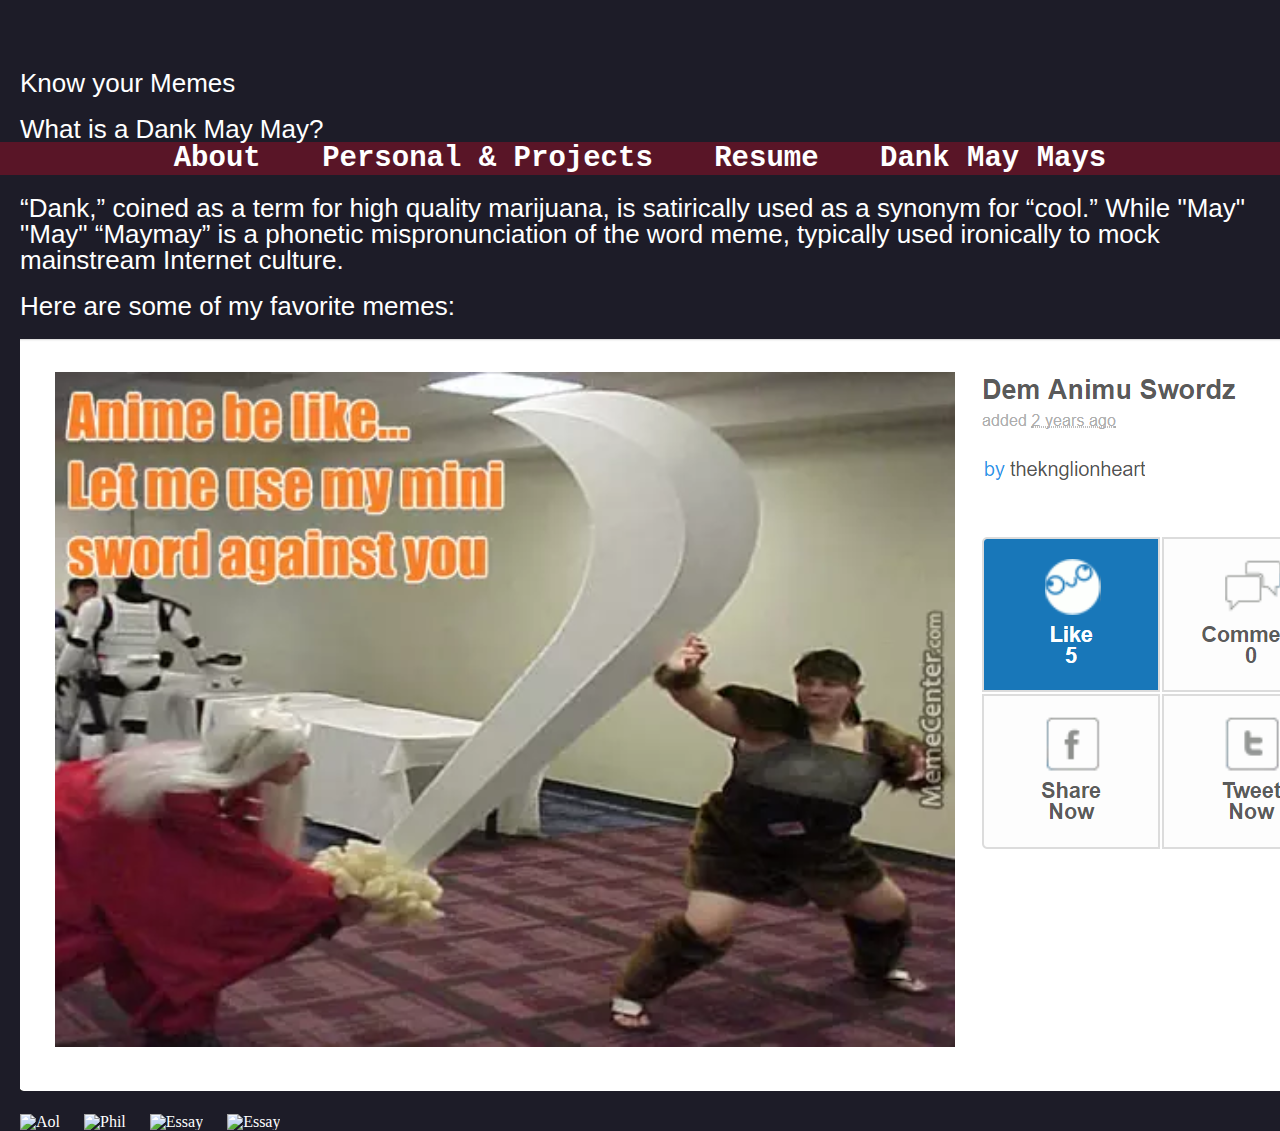
==== memes.html @ 89182597 "declare new image" ====
<!DOCTYPE html>
<html lang="en">
<head>
	<meta charset="utf-8">
	<title>Profile: Danny Martinez</title>
<link rel="stylesheet" type="text/css" href="css/css-reset.css">
<link rel="stylesheet" type="text/css" href="css/css-index.css">
</head>
<body id="mays">
<h1>Know your Memes</h1>
<h2>What is a Dank May May?</h2>
	<nav id="navbar">
<ul>
	<li><a href="index.html" title="About">About</a></li>
	<li><a href="perpro.html" title="Personal &amp; Projects">Personal &amp; Projects</a></li>
	<li><a href="resume.html" title="Resume">Resume</a></li>
	<li><a href="memes.html" title="Memes">Dank May Mays</a></li>
</ul>
</nav>
<p>“Dank,” coined as a term for high quality marijuana, is satirically used as a synonym for 
“cool.” While "May" "May" “Maymay” is a phonetic mispronunciation of the word meme, typically used 
ironically to mock mainstream Internet culture.</p>
<p>Here are some of my favorite memes:</p>
<img id="anime" src="images/anime.png" alt="Anime">
<img id="anime" src="images/aol.png" alt="Aol">
<img id="phil" src="images/phil.PNG" alt="Phil">
<img id="essay" src="images/essay.PNG" alt="Essay">
<img id="wall" src="images/wall.gif" alt="Essay">
</body>
</html>
---- css/css-index.css ----
#profile
{
	background-color: #242842;
	color: #FFFFFF;
	font-size: 22px;
}
#pfp
{
	margin-left: 20px;
	font: bold 29px monospace; 
}
#navbar
{
	text-align: center;
	background-color: #591527;
	top: 0;
  font: bold 29px monospace;
}
#navbar li
{
	display:inline;
}
#navbar a 
{
	color: #FFFFFF;
	padding: 22px;
	text-decoration: none;
}
#navbar a:hover 
{
  background-color: #34051D;
}
#eduXP
{
	overflow: auto;
	width: 100%;
	margin-top: 20px;
	margin-right: 20px;
	margin-bottom: 50px;
	margin-left: 20px;
}
#eduXP h3
{
	margin-bottom: 15px;
	font: bold 29px monospace; 
}
#eduXP p
{
	font: 25px monospace;
	margin-bottom: 10px;	
}
#eduXP figure
{
	float: left;
	font: 16px Monospace;
}
#origin
{
	overflow: auto;
	width: 100%;
	margin-top: 20px;
	margin-right: 20px;
	margin-bottom: 20px;
	margin-left: 20px;
}
#origin h3
{
	margin-bottom: 15px;
	font: bold 29px monospace;
}
#origin p
{
	font: 25px monospace;
	margin-bottom: 10px;
}
#gallery1
{
	display: flex;
  justify-content: center;
}
#gallery1 figure
{
	height: 398px;
  width: 600px;
}
#gallery1 figcaption
{
	font: 18px monospace;
}
#gallery2
{
	margin-top: 60px;
	display: flex;
  justify-content: center;
}
#gallery2 figure
{
	height: 398px;
  width: 600px;
}
#gallery2 figcaption
{
	font: 18px monospace;
}
#hobby
{
	margin-top: 50px;
	margin-bottom: 50px;
	margin-left: 20px;
	font: 25px monospace;
}
#hobby h3
{
font: bold 29px monospace;
}
#hobby li
{
	list-style: square inside;
}


#portfolio
{
	background-color: #242842;
	color: #FFFFFF;
}
#pc h1
{
	margin-top: 50px;
	margin-left: 20px;
	margin-bottom: 15px;
	font: bold 29px monospace; 
}
#pc p
{
	margin-left: 10px;
	font: 23px monospace;
	margin-bottom: 10px;	 
}
#blog h2
{
	margin-top: 50px;
	margin-left: 20px;
	margin-bottom: 15px;
	font: bold 29px monospace; 
}
#blog p
{
	margin-left: 10px;
	font: 23px monospace;
	margin-bottom: 10px;	 
}
#games h3
{
	margin-top: 50px;
	margin-left: 20px;
	margin-bottom: 15px;
	font: bold 29px monospace; 
}
#games p
{
	margin-left: 10px;
	font: 23px monospace;
	margin-bottom: 10px;	 
}
#games li
{
	margin-left: 10px;
	font: 23px monospace;
	margin-bottom: 10px;
	list-style: square inside;	
}
#jleague
{
	background-color: #34051D;
	margin-top: 30px;
	margin-bottom: 20px;
}
#jleague h1
{
	font: bold 30px monospace;
	text-align: center;
}
#jleague p
{
	font: bold 20px monospace;
	text-align: center;
}
#map
{
	width: 800px;
	height: 600px;
	margin-left: 100px;
}
#misc h3
{
	margin-top: 50px;
	margin-left: 20px;
	margin-bottom: 15px;
	font: bold 29px monospace; 
}
#misc p
{
	margin-left: 10px;
	font: 23px monospace;
	margin-bottom: 10px;	 
}

#resume
{
	background-color: #E3DCDC;
	color: #1D1C28;
}
#header
{
	margin-top: 10px;
	border-radius: 10px;
	position: static;
  z-index: 1;
  height:40px;
  width: 100%;
  background-color: #AEB6BF;
  margin-bottom: 10px
}
#header h1
{
	float:left;
	margin-left: 20px;
	padding-bottom: 10px;
	font: bold 35px 'Roboto Slab', serif;
}
#header h2
{
	float:right;
  margin-right: 20px;
	padding-bottom: 10px;
	font: bold 27px 'Roboto Slab', serif;
}
#profile h3
{
	font: bold 27px 'Roboto Slab', serif;
	margin-top: 30px;
	margin-left: 20px;
	text-decoration: underline;
}
#profile p
{
	font: 21px 'Roboto Slab', serif;
	margin-left: 10px;
}

#edu h3
{
	font: bold 27px 'Roboto Slab', serif;
	margin-top: 20px;
	margin-left: 20px;
	text-decoration: underline;
}
#edu p
{
	font: 21px 'Roboto Slab', serif;
	margin-top: 10px;
	margin-left: 10px;
}
#skill h3
{
	font: bold 27px 'Roboto Slab', serif;
	margin-top: 20px;
	margin-left: 20px;
	text-decoration: underline;
}
#skill ul
{
	font: 21px 'Roboto Slab', serif;
	margin-top: 10px;
	margin-left: 10px;
	list-style: square inside;
}
#hist h3
{
	font: bold 27px 'Roboto Slab', serif;
	margin-top: 20px;
	margin-left: 20px;
	text-decoration: underline;
}
#hist p
{
	font: 22px 'Roboto Slab', serif;
	margin-top: 10px;
	margin-bottom: 10px;
	margin-left: 10px;
}
#hist ul
{
	font: 21px 'Roboto Slab', serif;
	margin-left: 10px;
	list-style: square inside;
}
#footer
{
	border-radius: 10px;
	position: static;
  z-index: 1;
  height:40px;
  width: 100%;
  background-color: #AEB6BF;
  margin-top: 20px
}

#mays
{
	margin-top: 70px;
	background-color: #1D1C28;
	color: #FFFFFF;
}
#mays h1
{
	font-family: "Arial Black", Gadget, sans-serif;
	font-size: 26px;
	margin-bottom: 20px;
	margin-left: 20px;
}
#mays h2
{
	font-family: "Arial Black", Gadget, sans-serif;
	font-size: 26px;
	margin-left: 20px;
}
#mays p
{
	margin-top: 20px;
	margin-left: 20px;
	font-family: "Arial", Gadget, sans-serif;
	font-size: 26px;
}
#anime
{
	margin-top: 20px;
	margin-left: 20px;
}
#phil
{
	margin-top: 20px;
	margin-left: 20px;
}
#essay
{
	margin-top: 20px;
	margin-left: 20px;
}
#wall
{
	margin-top: 20px;
	margin-left: 20px;
}
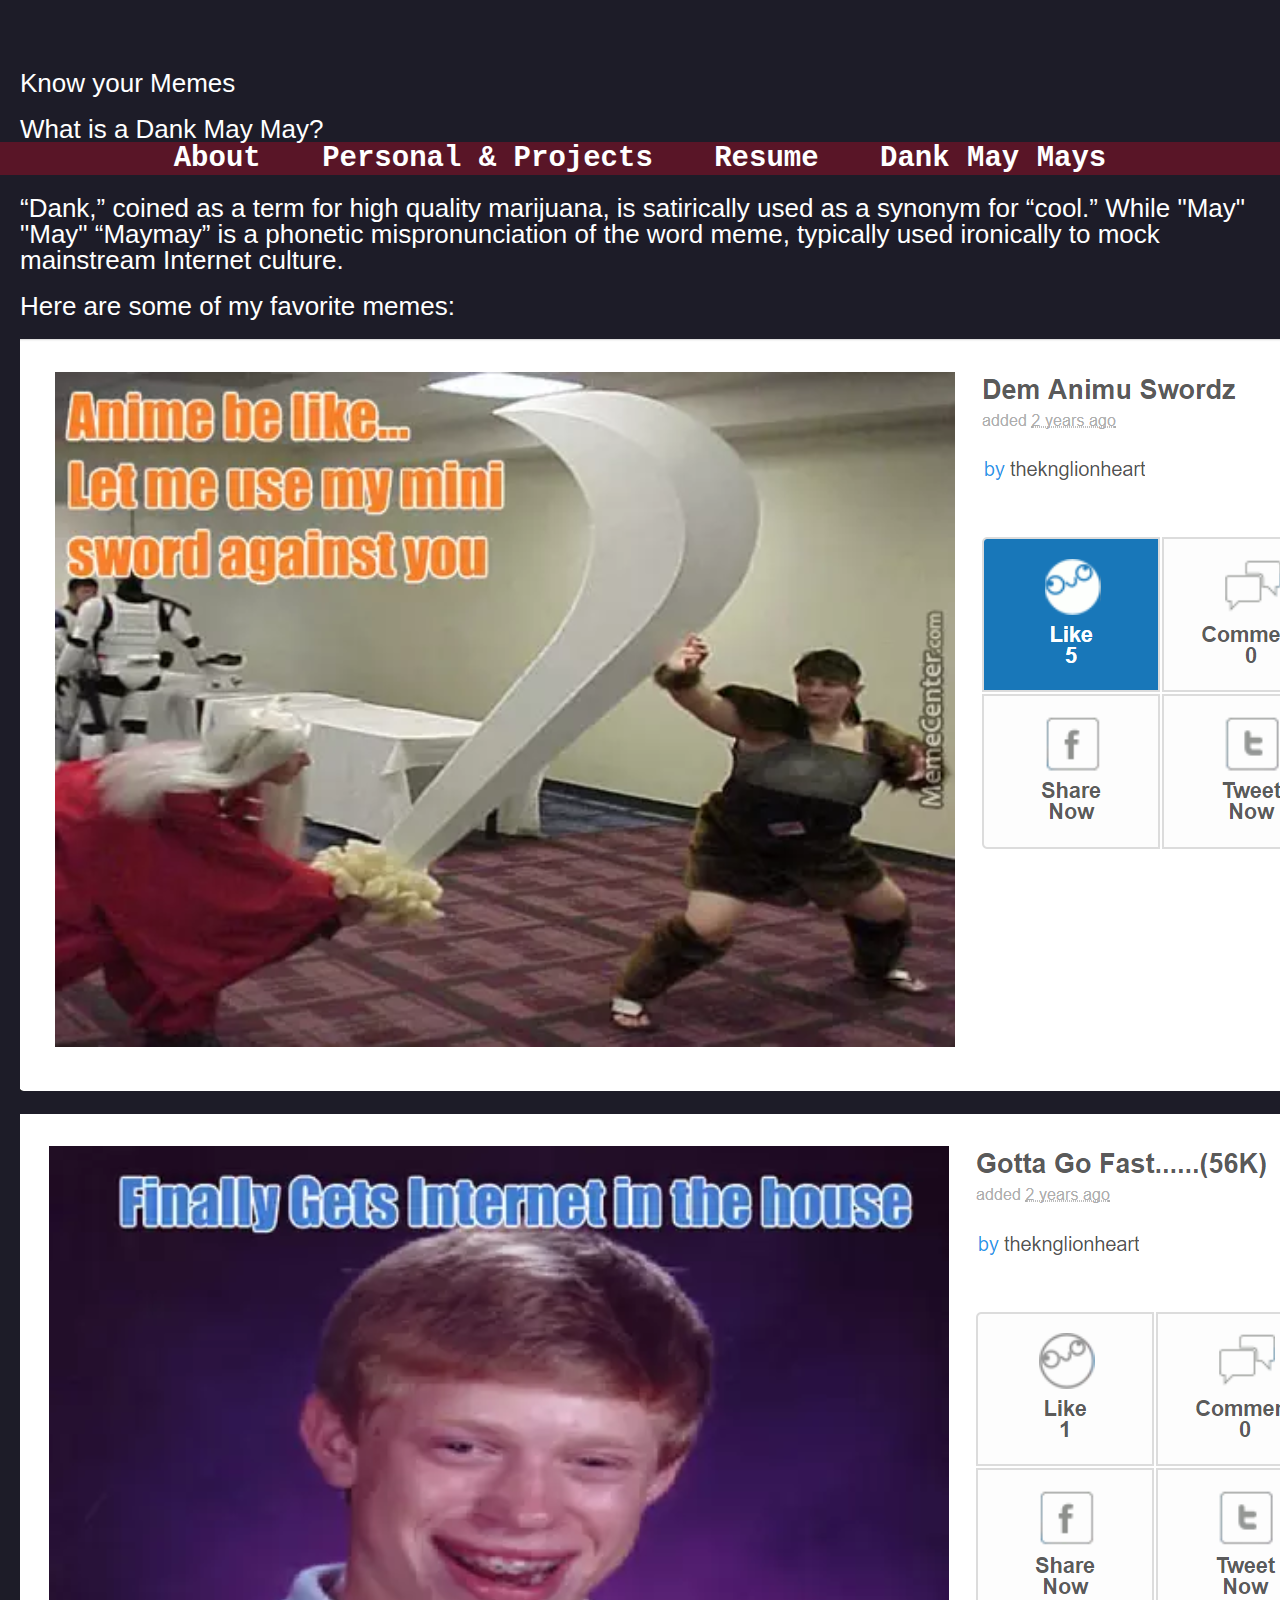
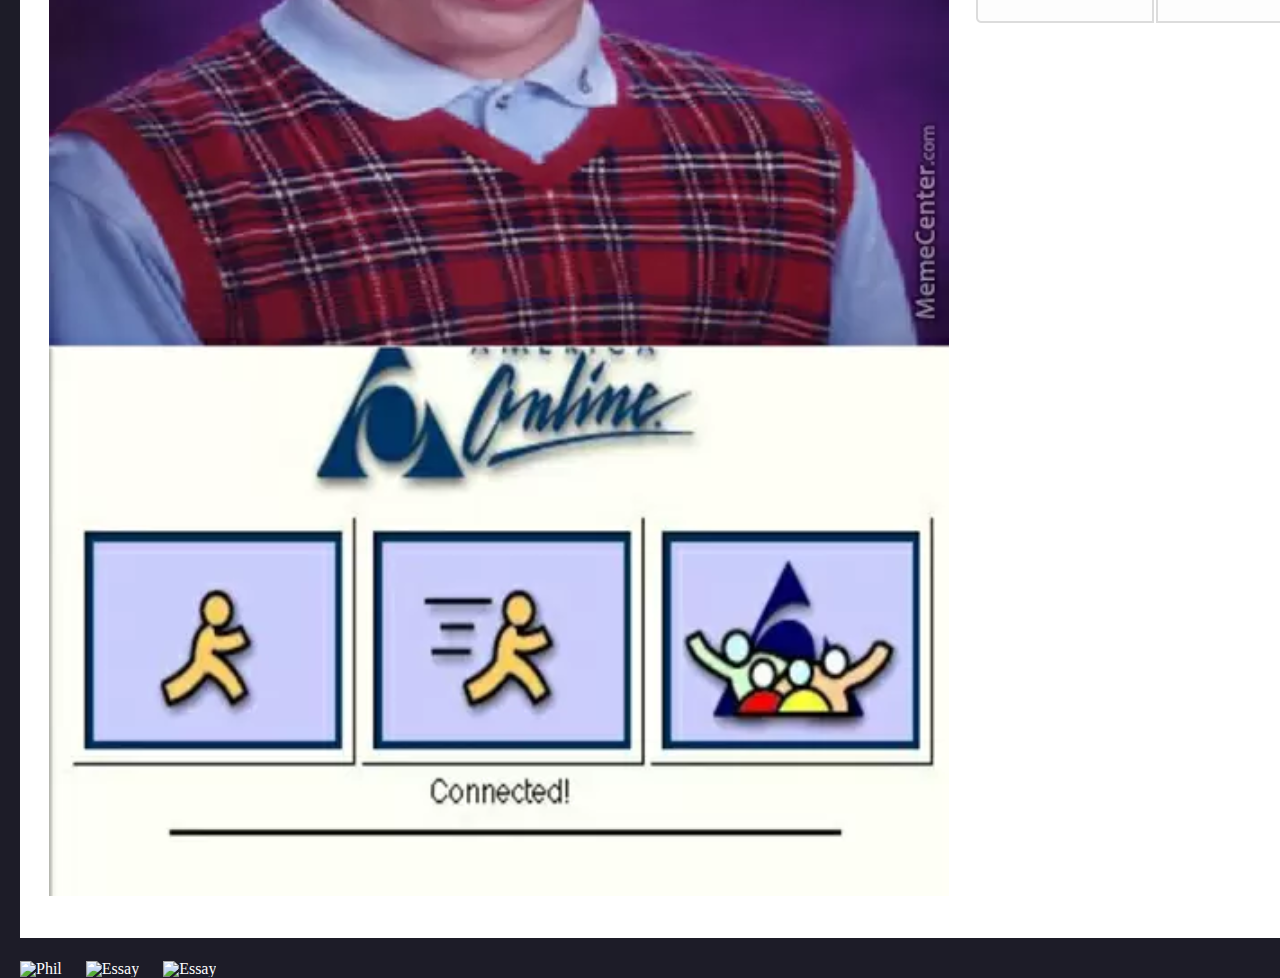
==== commit 6df6f875: "uppercase img" ====
--- a/memes.html
+++ b/memes.html
@@ -22,7 +22,7 @@
 ironically to mock mainstream Internet culture.</p>
 <p>Here are some of my favorite memes:</p>
 <img id="anime" src="images/anime.png" alt="Anime">
-<img id="anime" src="images/aol.png" alt="Aol">
+<img id="anime" src="images/aol.PNG" alt="Aol">
 <img id="phil" src="images/phil.PNG" alt="Phil">
 <img id="essay" src="images/essay.PNG" alt="Essay">
 <img id="wall" src="images/wall.gif" alt="Essay">
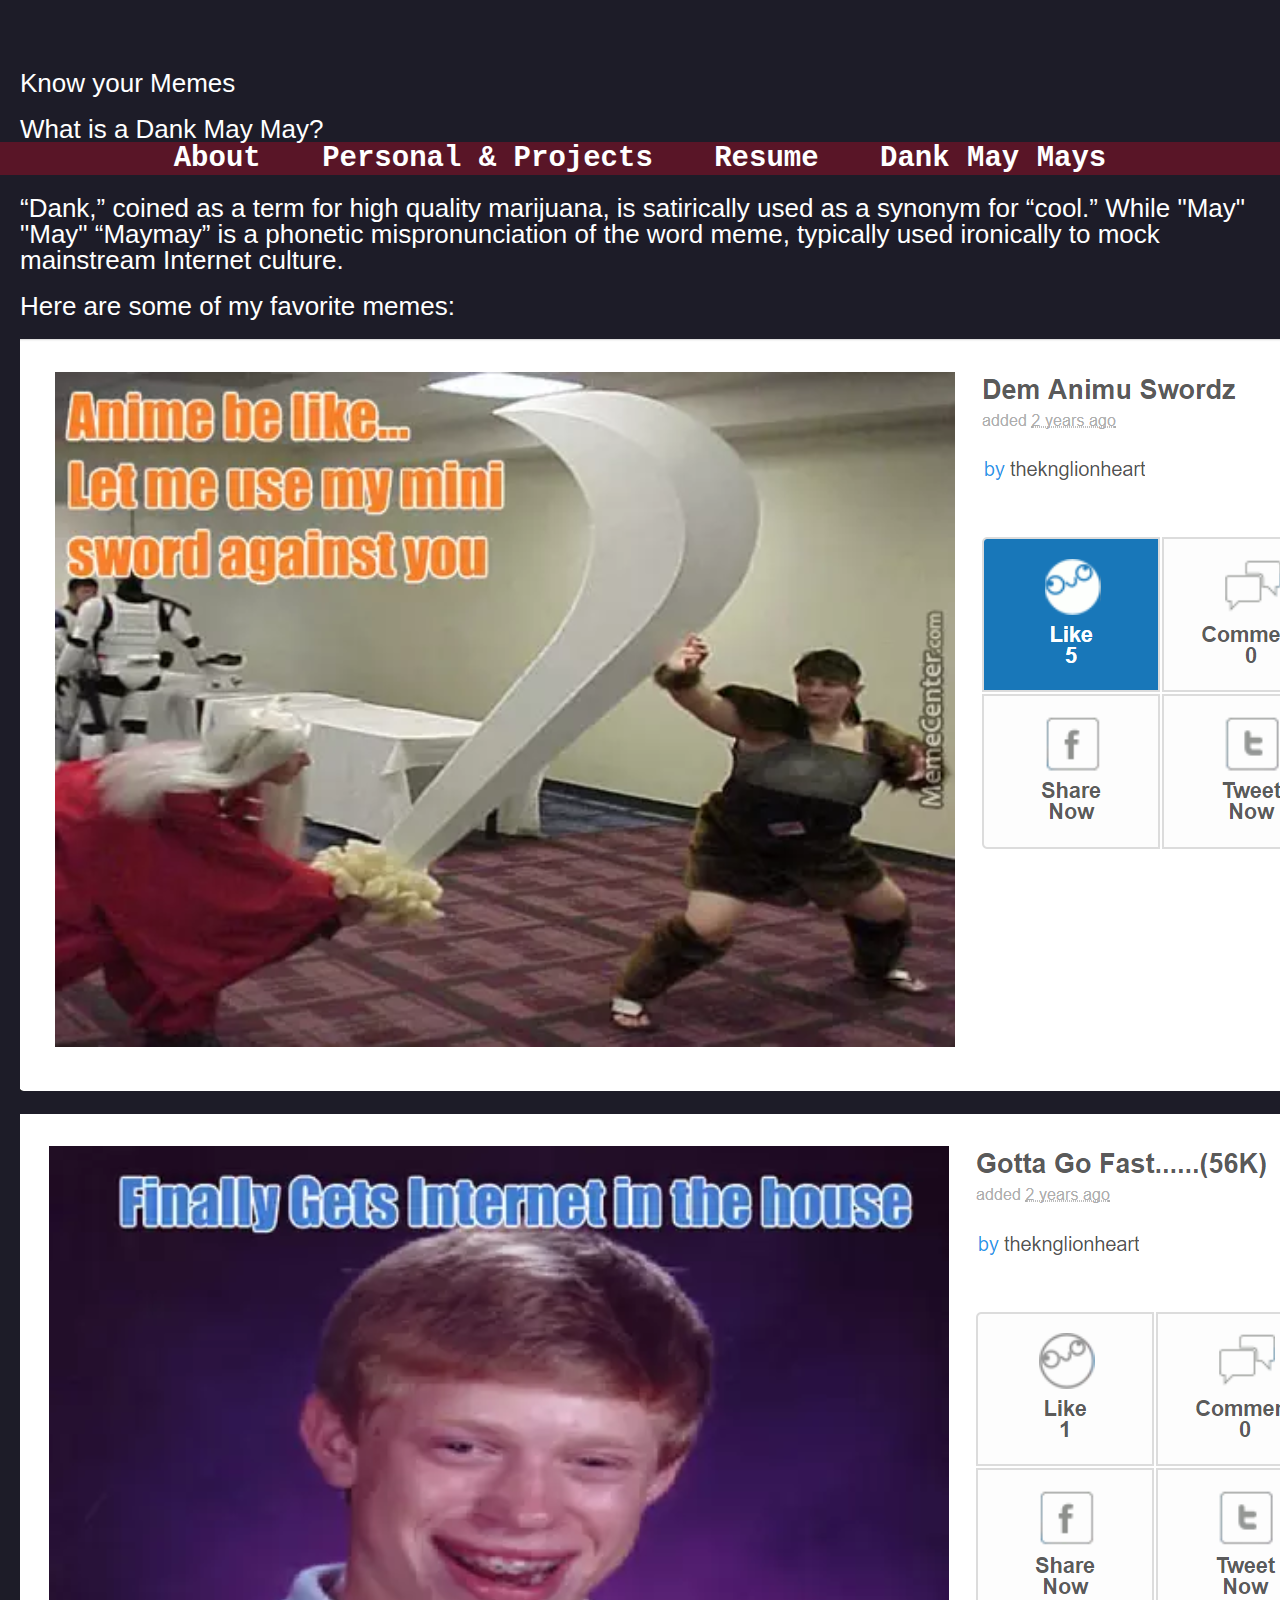
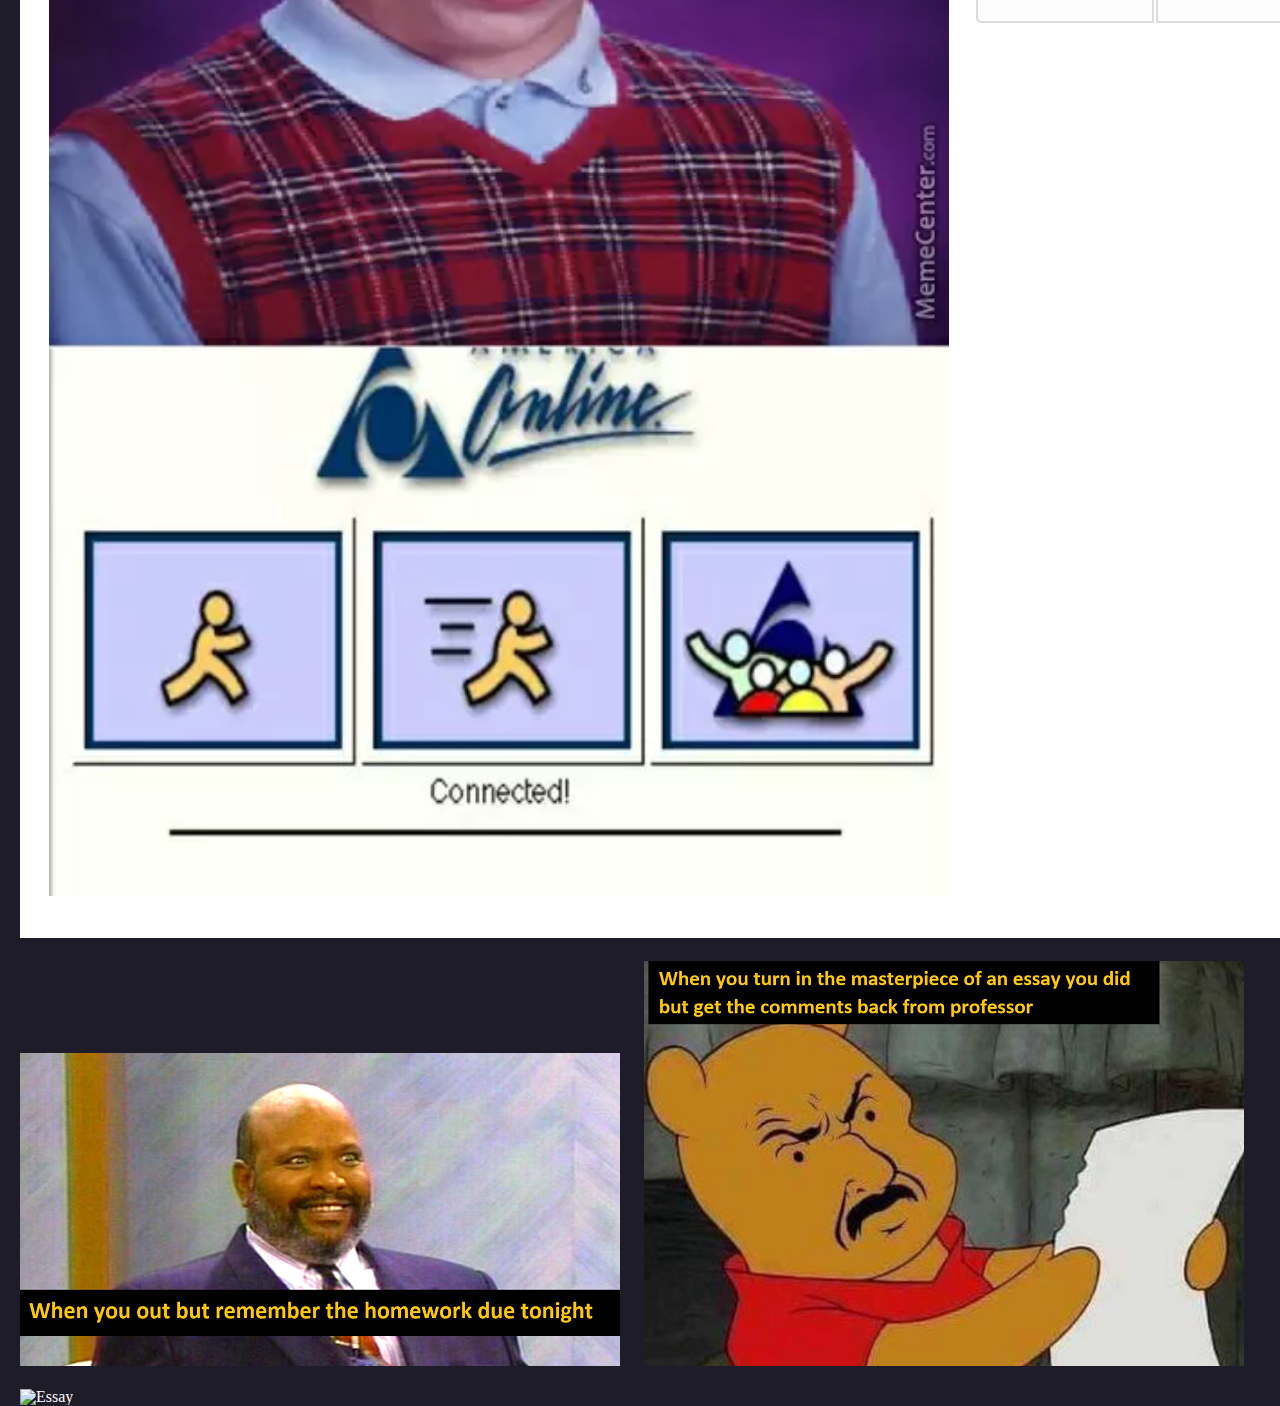
==== commit c7aff762: "changing local image file" ====
--- a/memes.html
+++ b/memes.html
@@ -23,8 +23,8 @@
 <p>Here are some of my favorite memes:</p>
 <img id="anime" src="images/anime.png" alt="Anime">
 <img id="anime" src="images/aol.PNG" alt="Aol">
-<img id="phil" src="images/phil.PNG" alt="Phil">
-<img id="essay" src="images/essay.PNG" alt="Essay">
+<img id="phil" src="images/phil.png" alt="Phil">
+<img id="essay" src="images/essay.png" alt="Essay">
 <img id="wall" src="images/wall.gif" alt="Essay">
 </body>
 </html>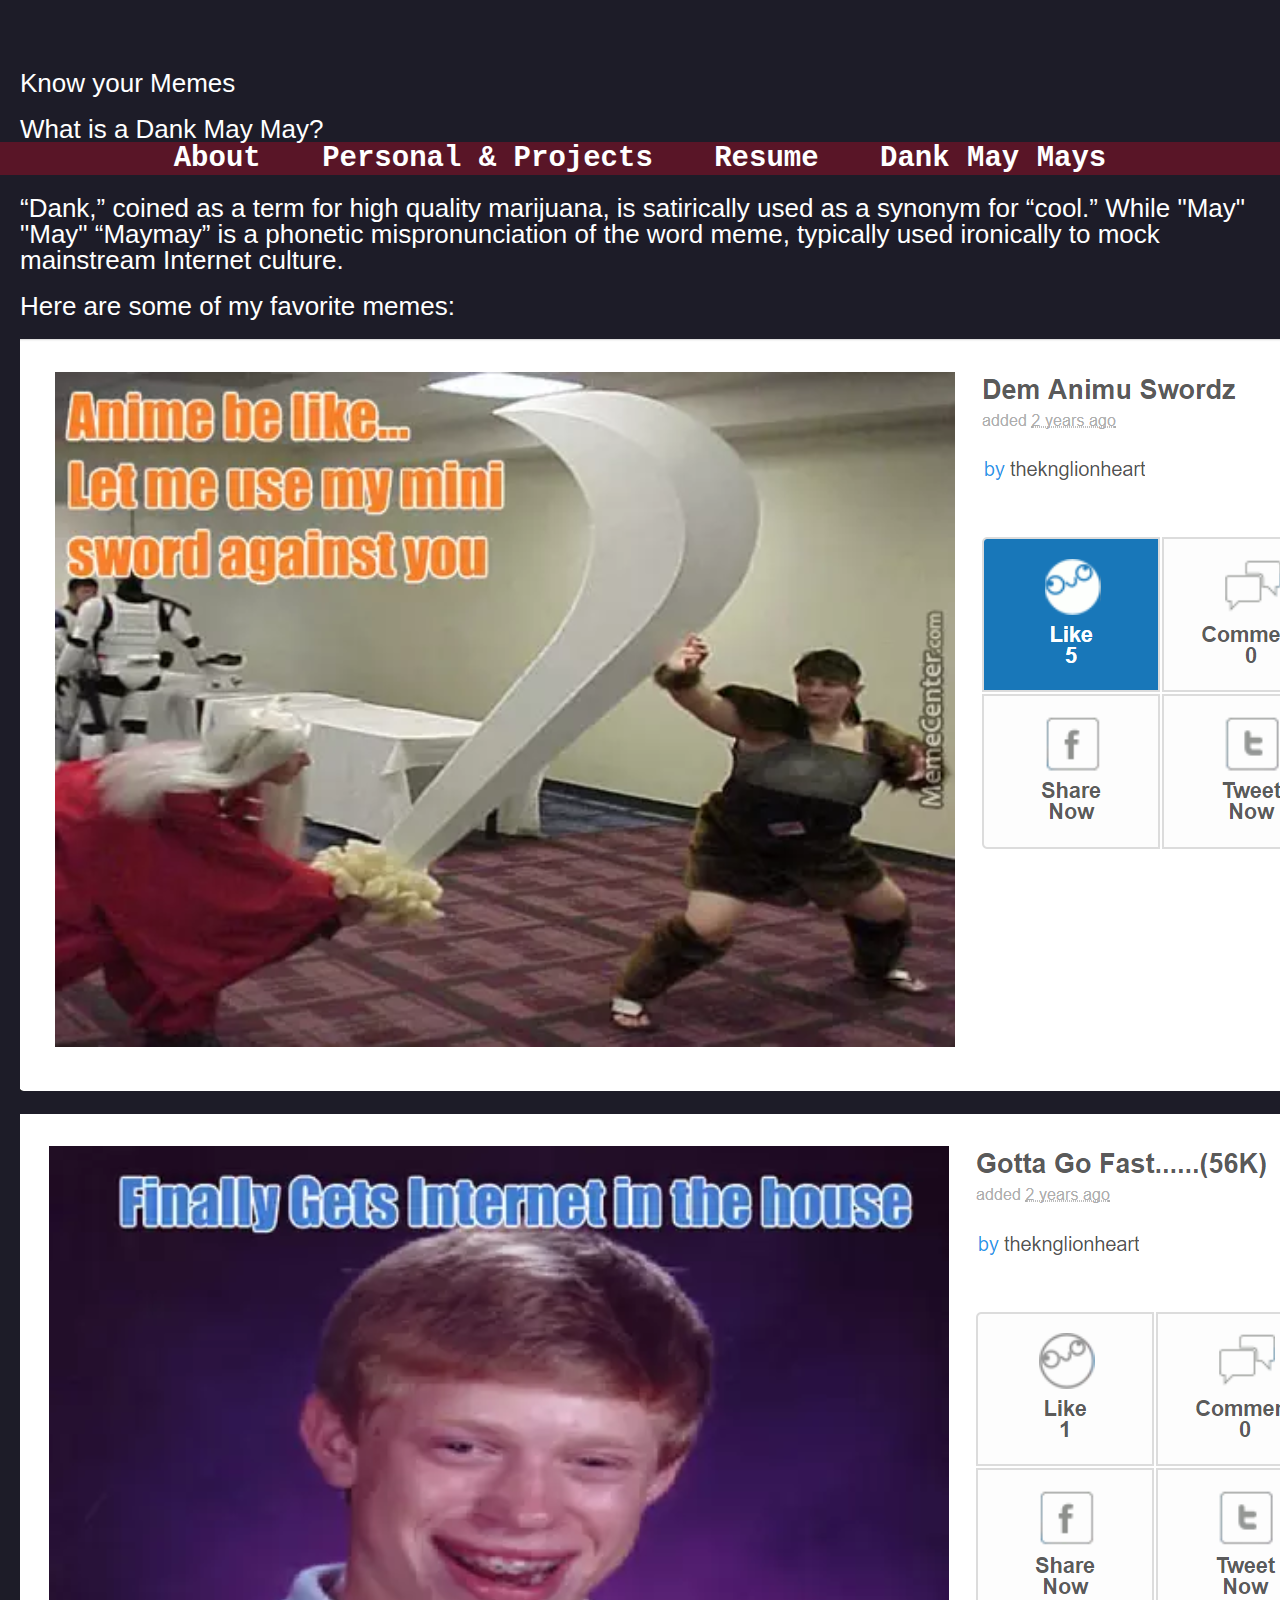
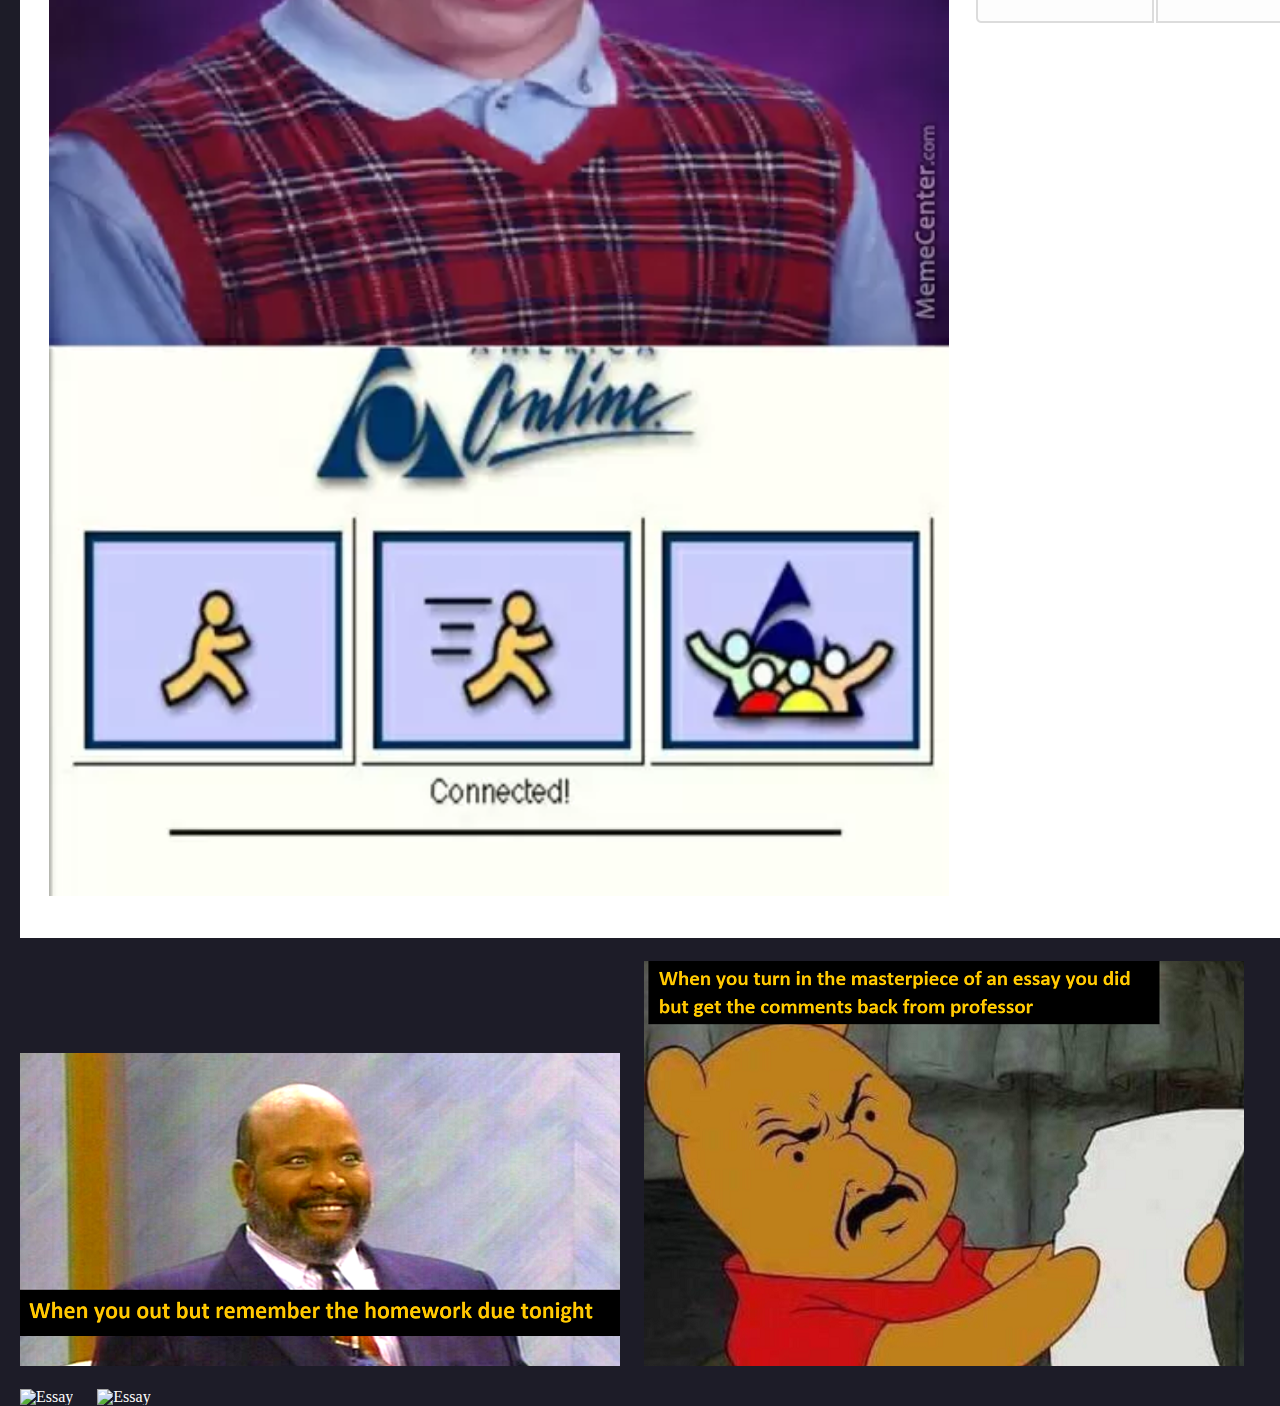
==== commit 18a293af: "declaring new gif" ====
--- a/memes.html
+++ b/memes.html
@@ -26,5 +26,6 @@
 <img id="phil" src="images/phil.png" alt="Phil">
 <img id="essay" src="images/essay.png" alt="Essay">
 <img id="wall" src="images/wall.gif" alt="Essay">
+<img id="wall" src="images/payme.gif" alt="Essay">
 </body>
 </html>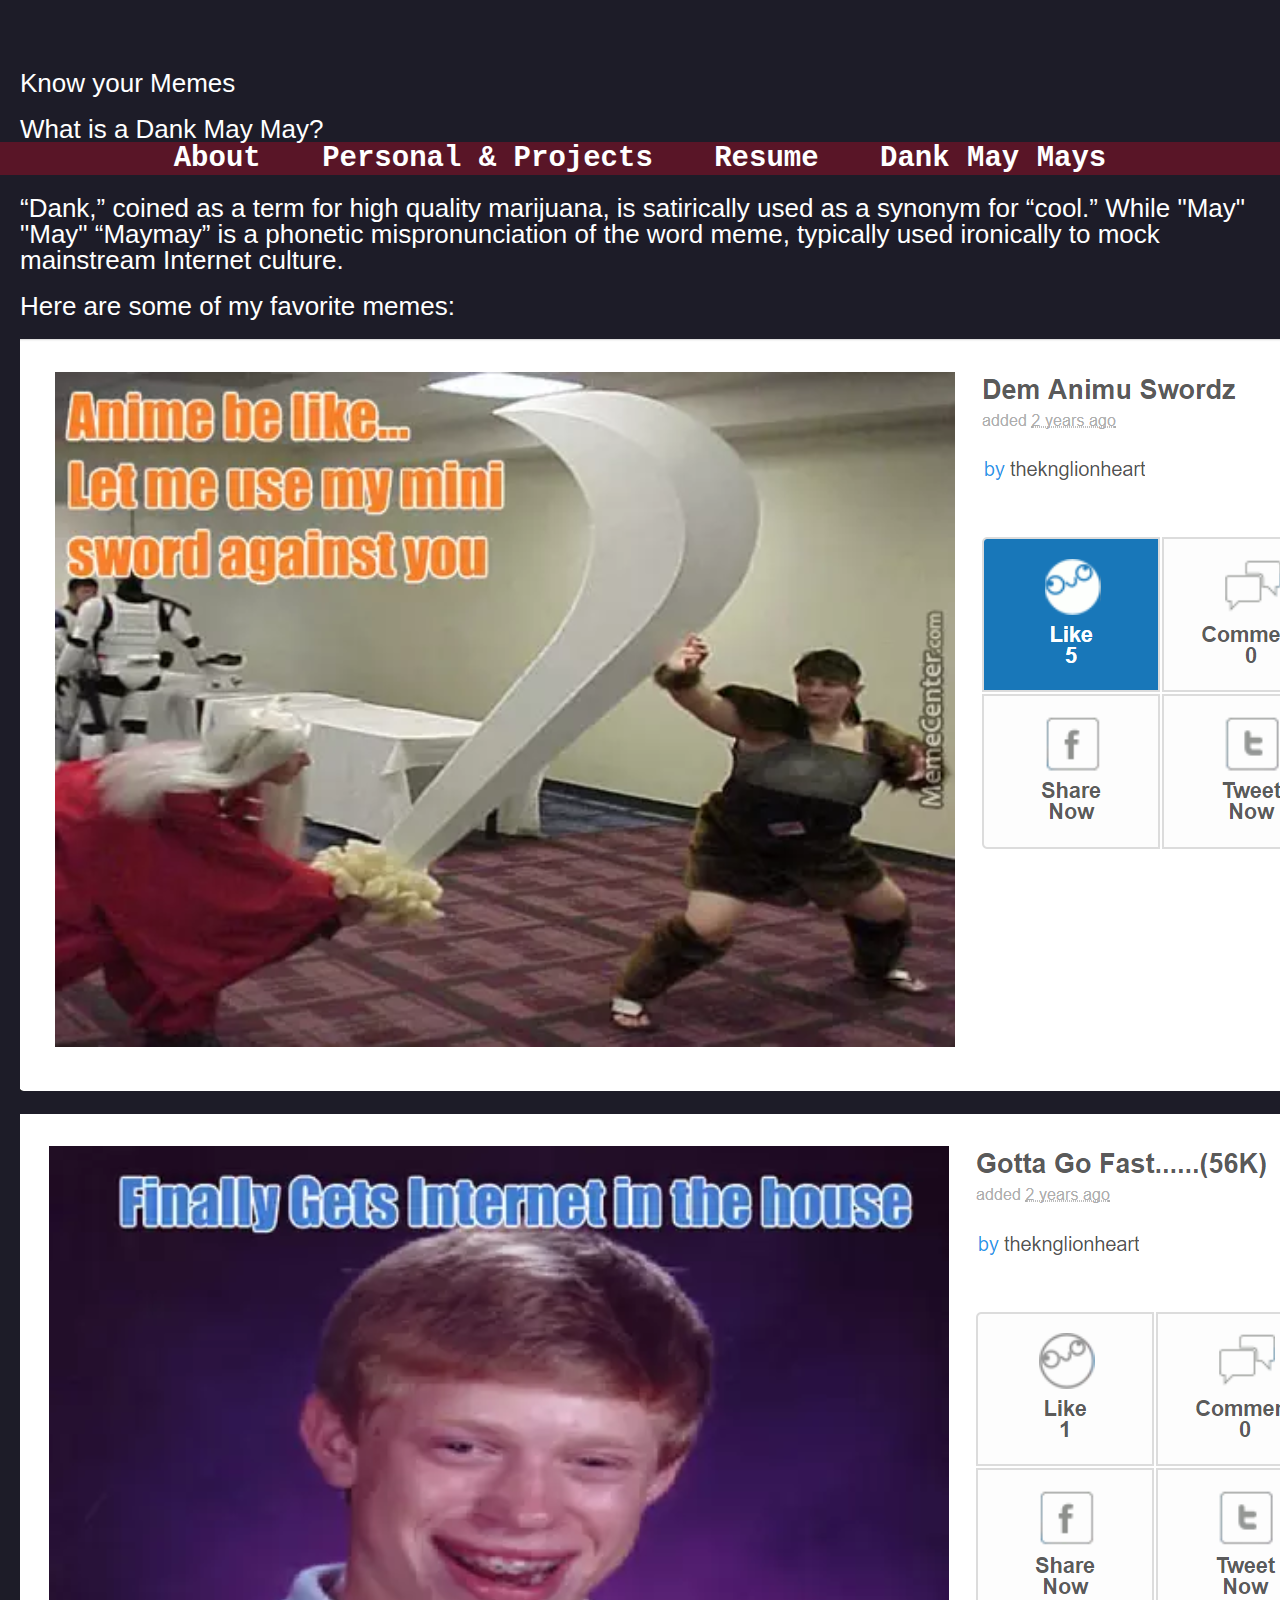
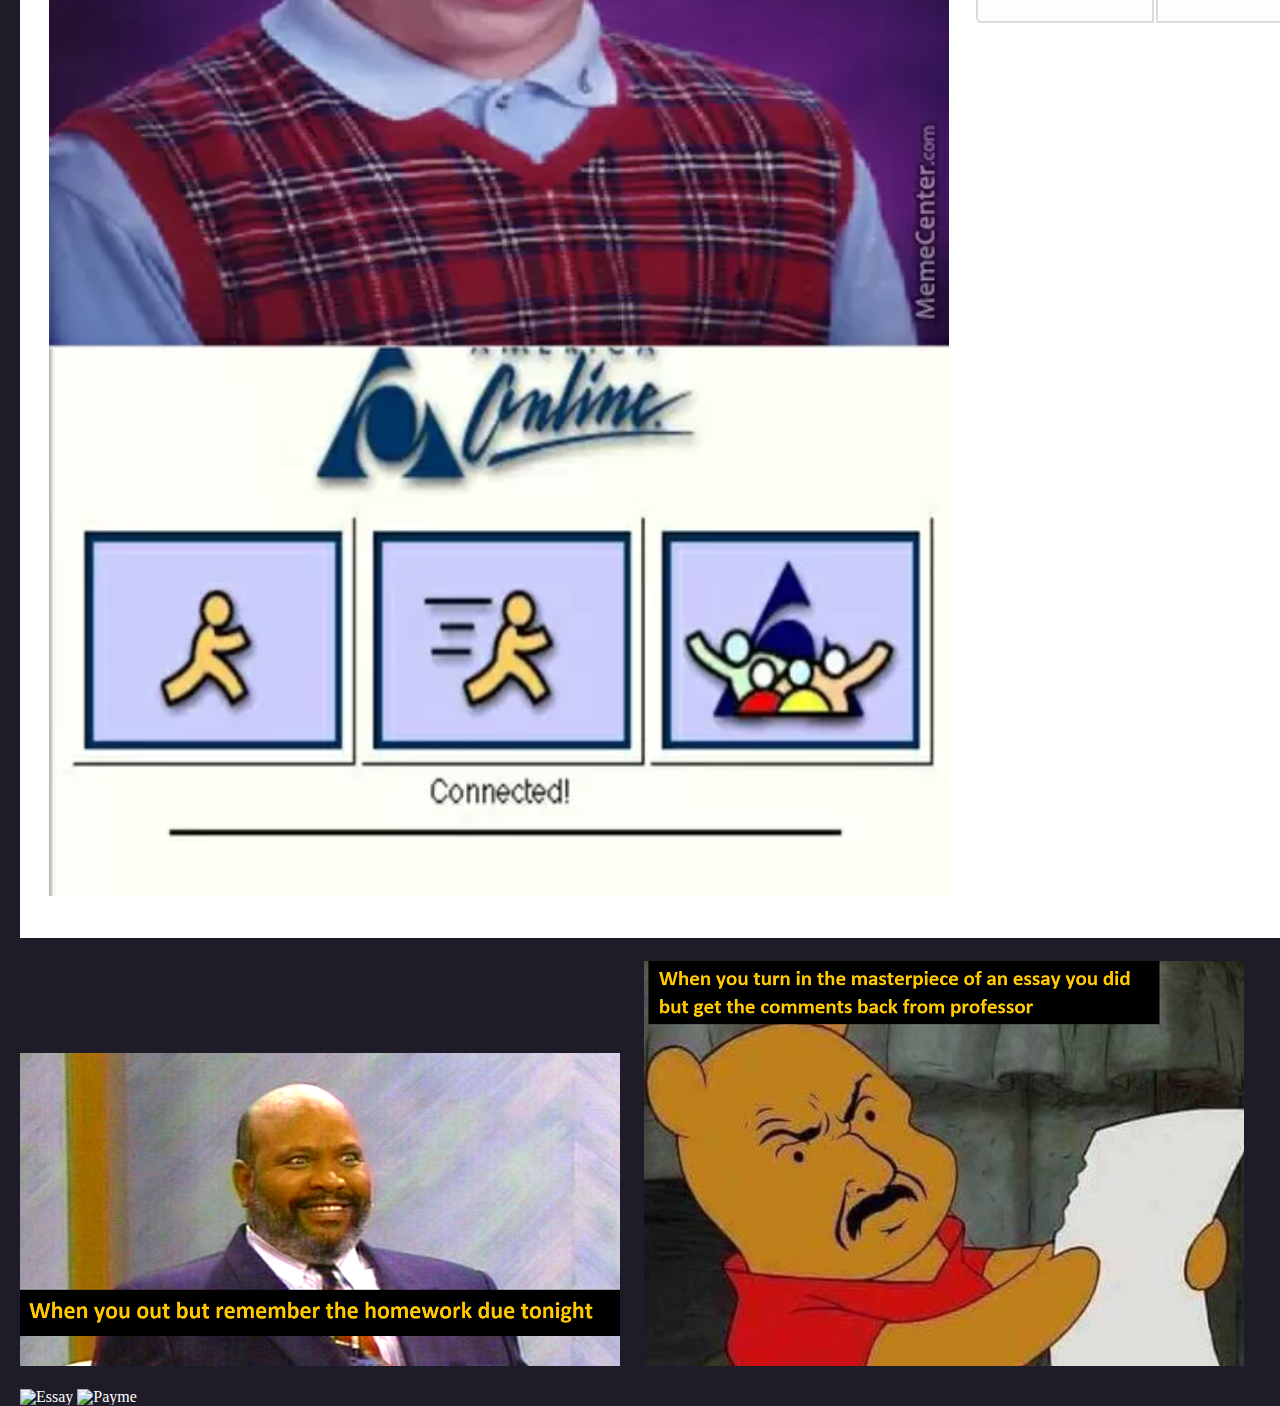
==== commit 7d2aca5b: "fixing img id" ====
--- a/memes.html
+++ b/memes.html
@@ -26,6 +26,6 @@
 <img id="phil" src="images/phil.png" alt="Phil">
 <img id="essay" src="images/essay.png" alt="Essay">
 <img id="wall" src="images/wall.gif" alt="Essay">
-<img id="wall" src="images/payme.gif" alt="Essay">
+<img id="payme" src="images/payme.gif" alt="Payme">
 </body>
 </html>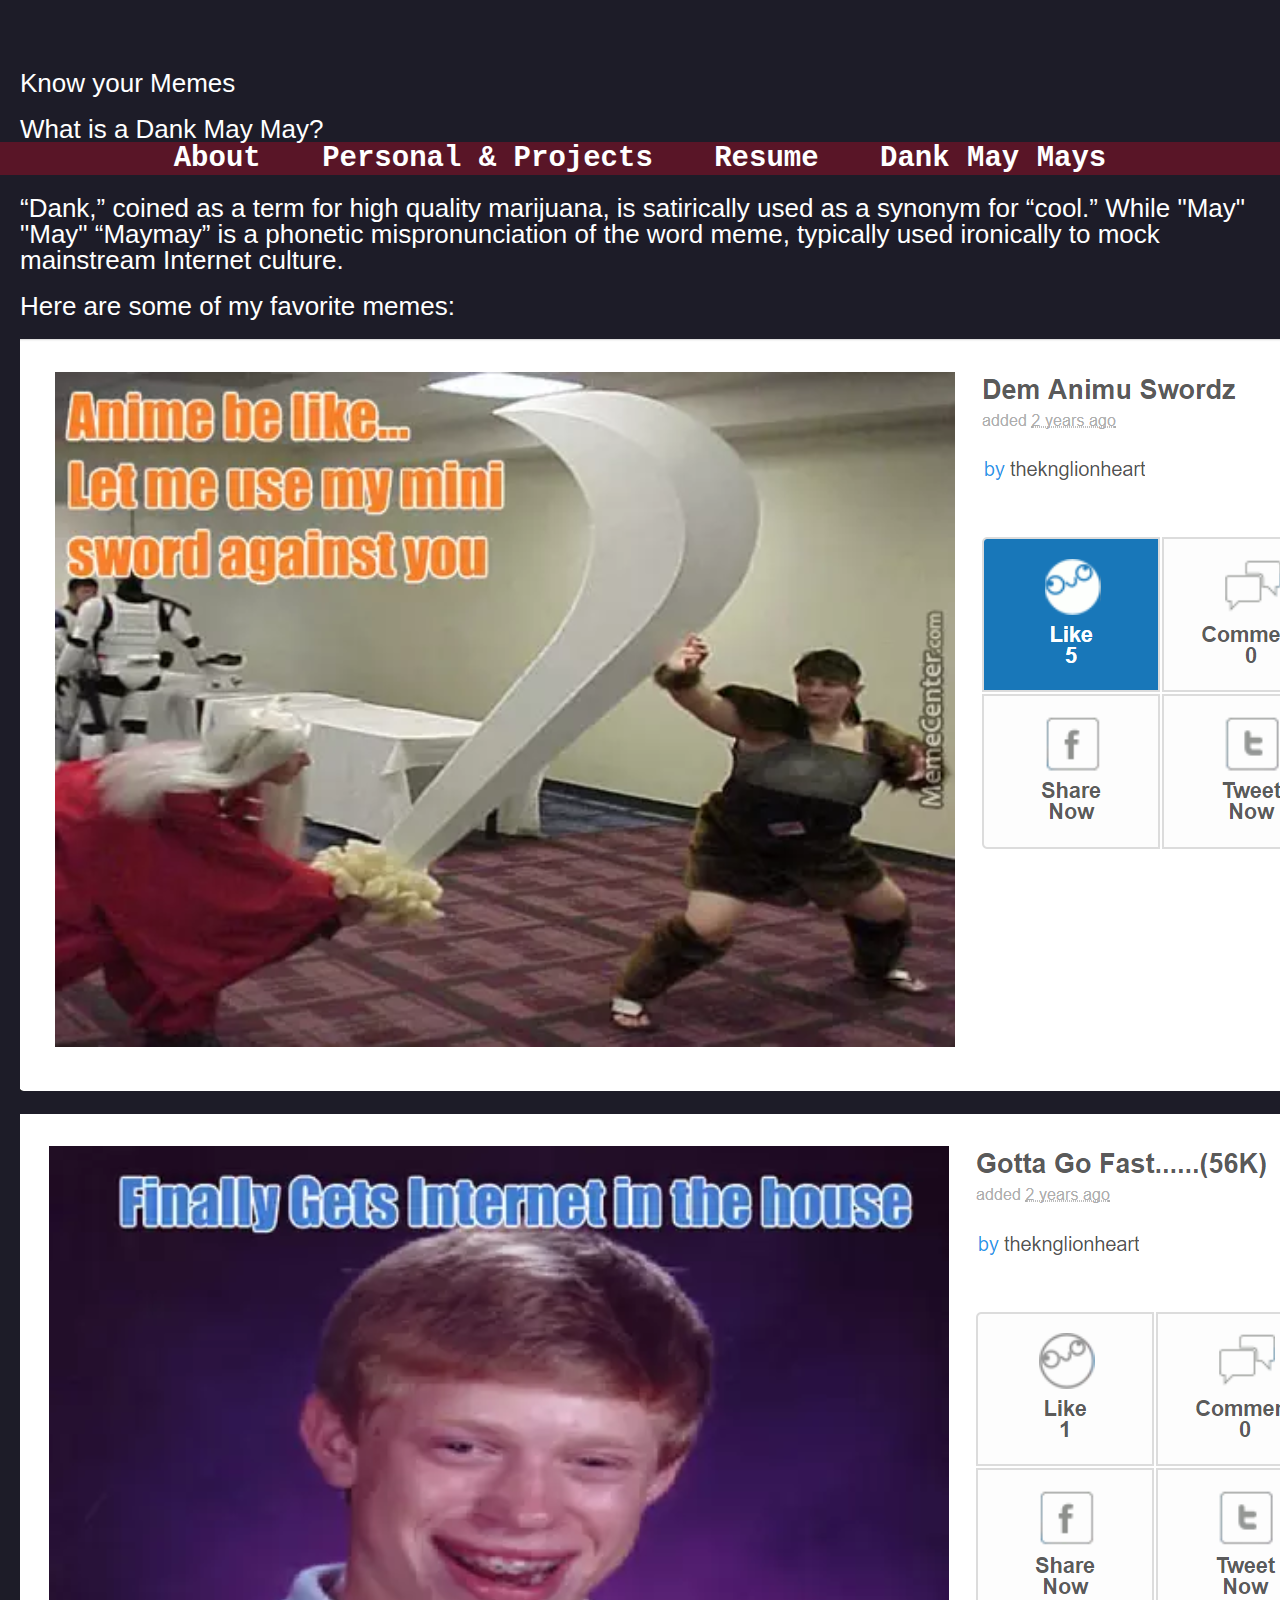
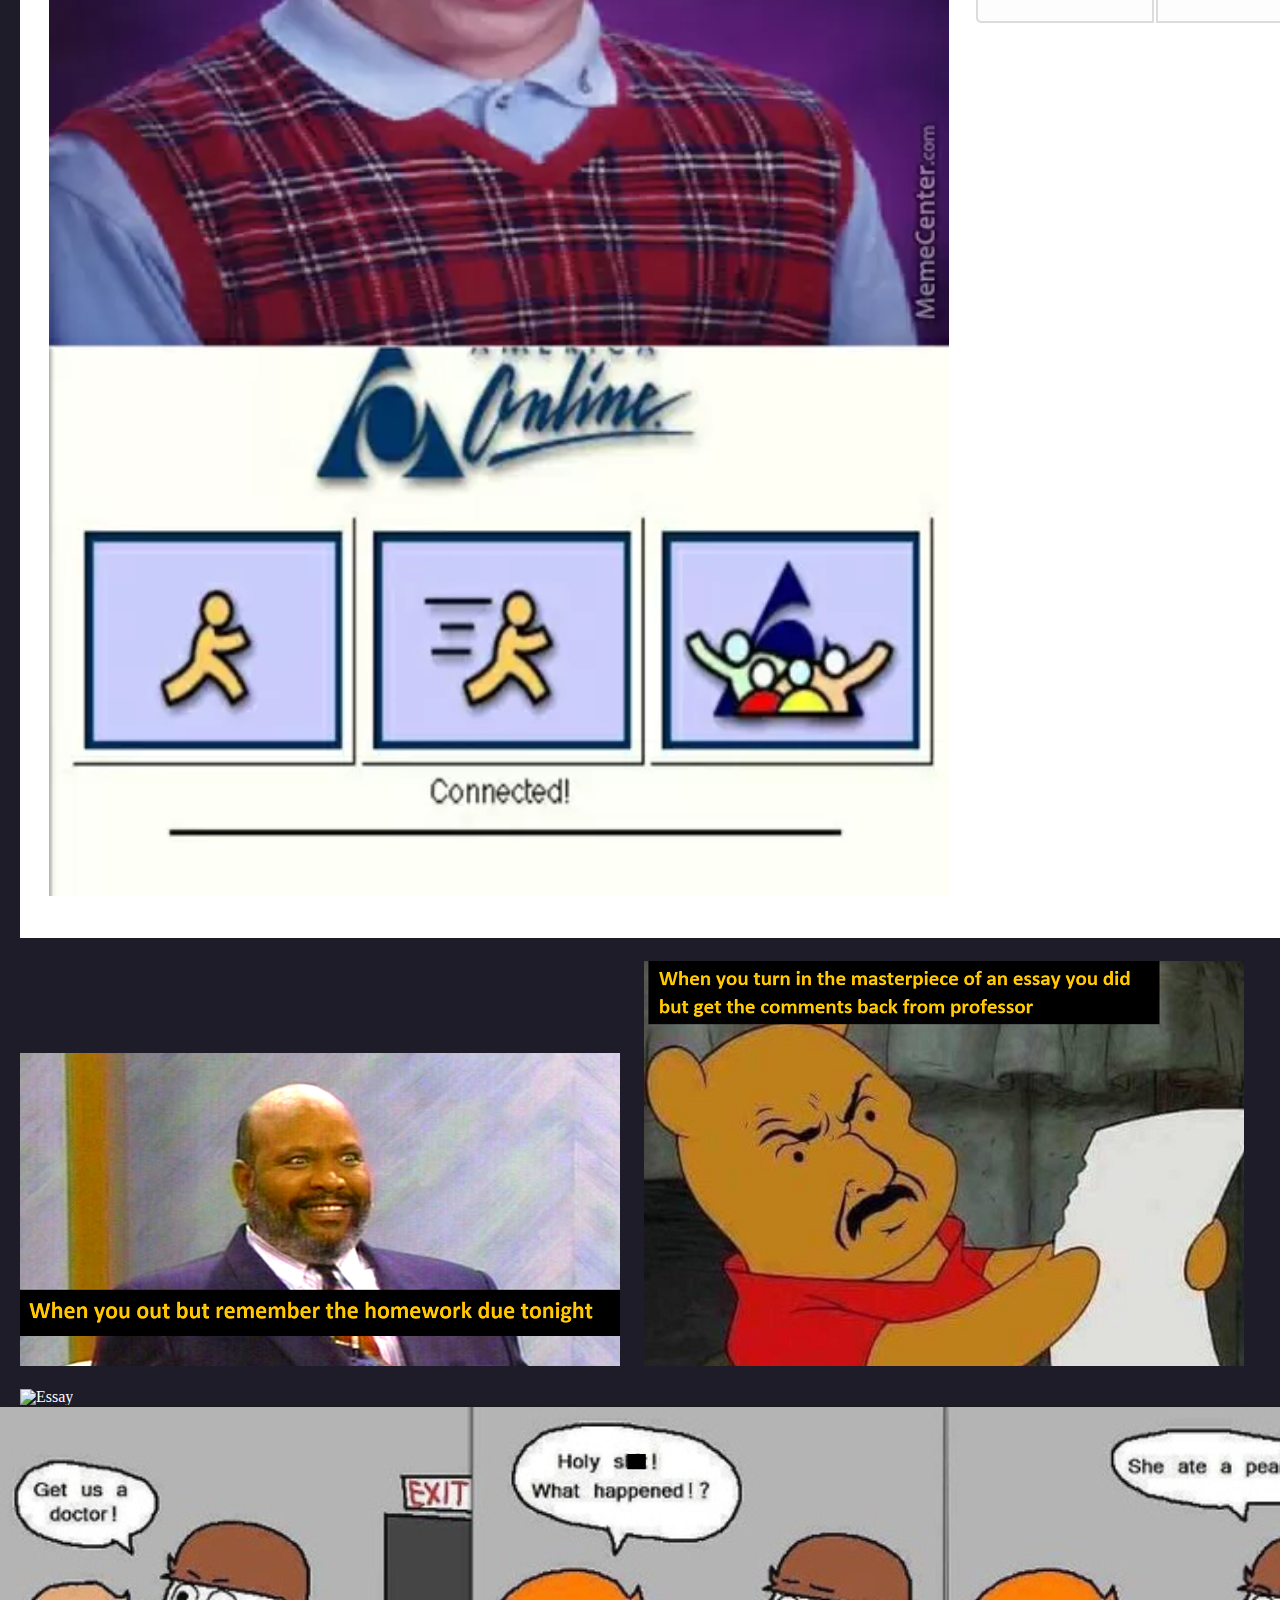
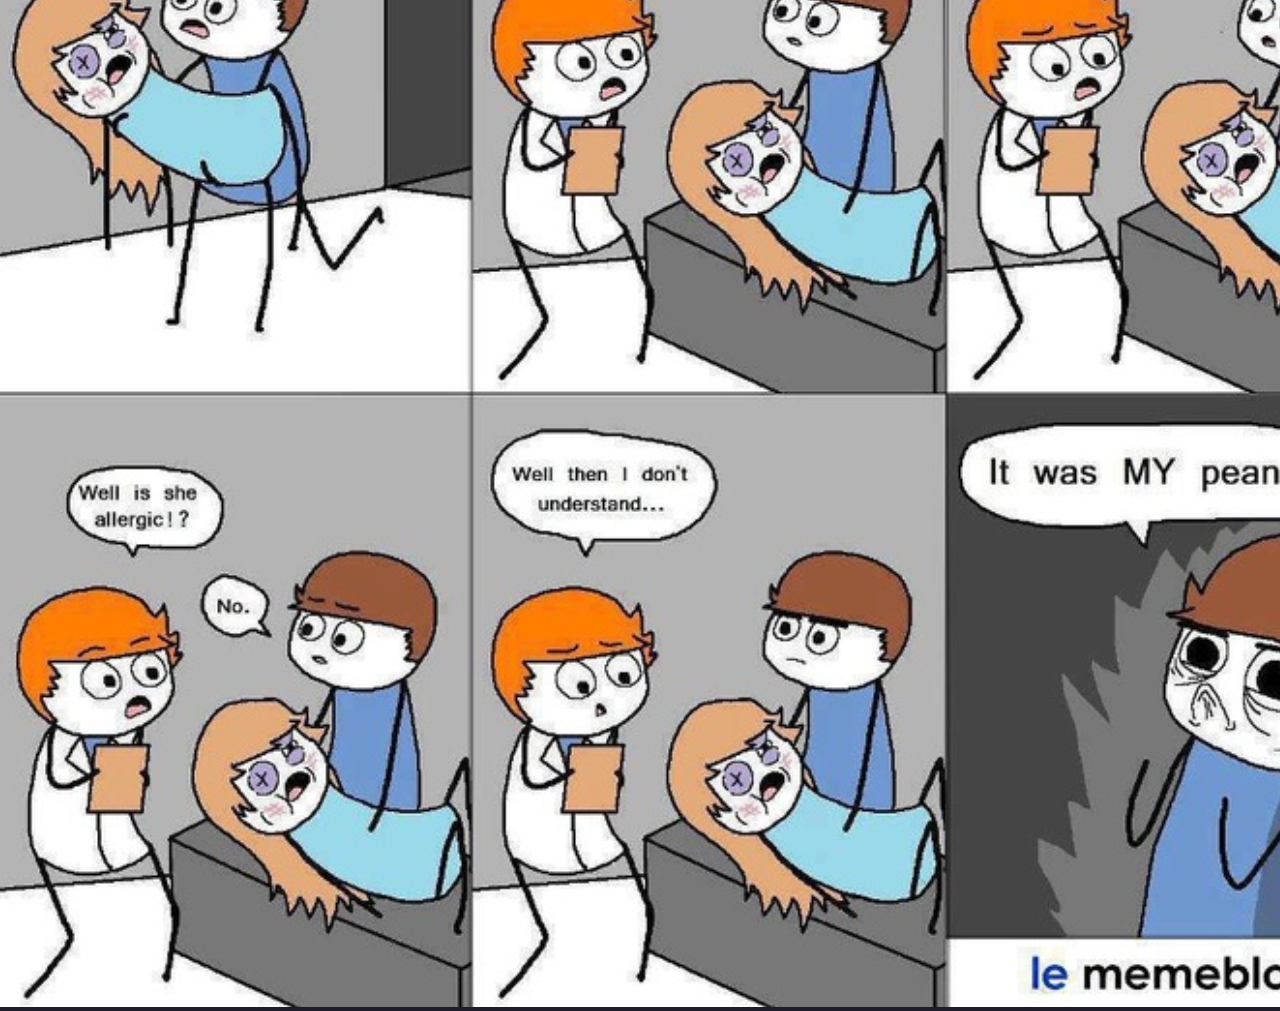
==== commit e67f09f3: "declaring new image" ====
--- a/memes.html
+++ b/memes.html
@@ -26,6 +26,6 @@
 <img id="phil" src="images/phil.png" alt="Phil">
 <img id="essay" src="images/essay.png" alt="Essay">
 <img id="wall" src="images/wall.gif" alt="Essay">
-<img id="payme" src="images/payme.gif" alt="Payme">
+<img id="peanut" src="images/peanut.PNG" alt="Payme">
 </body>
 </html>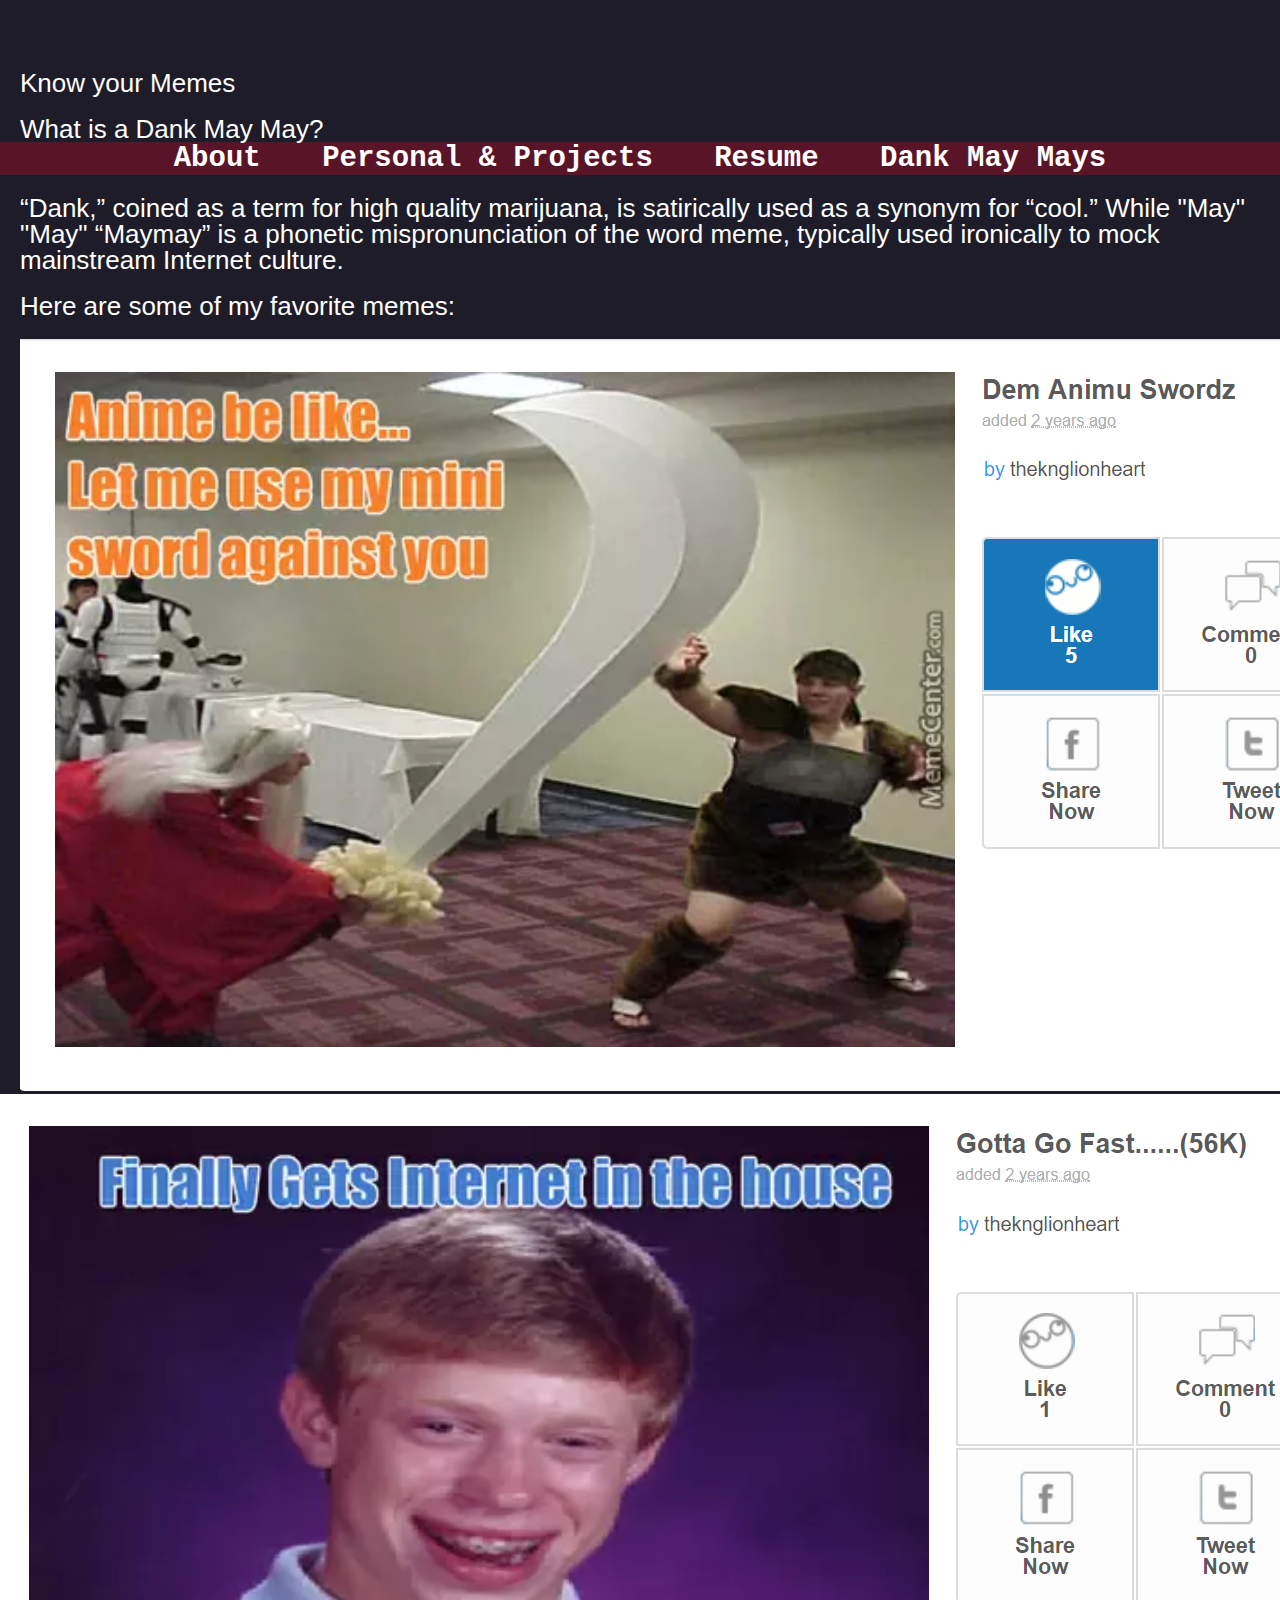
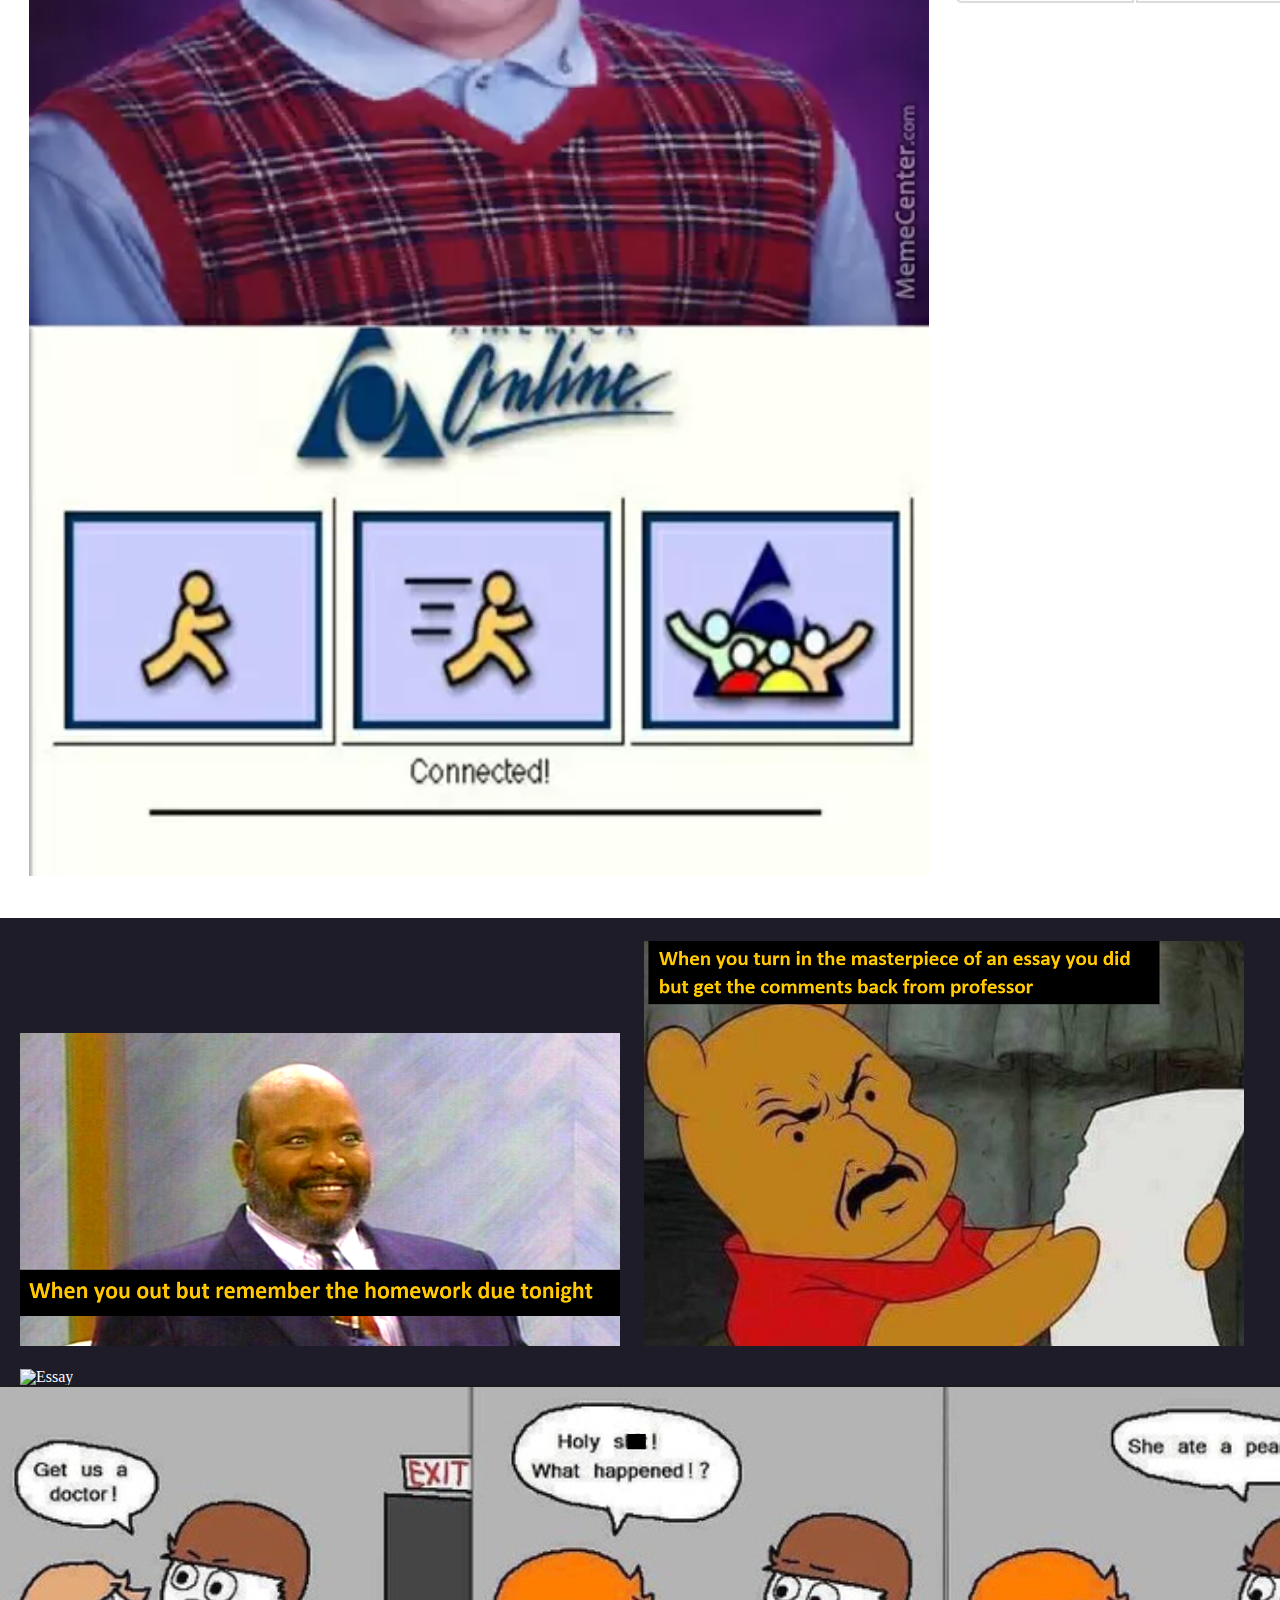
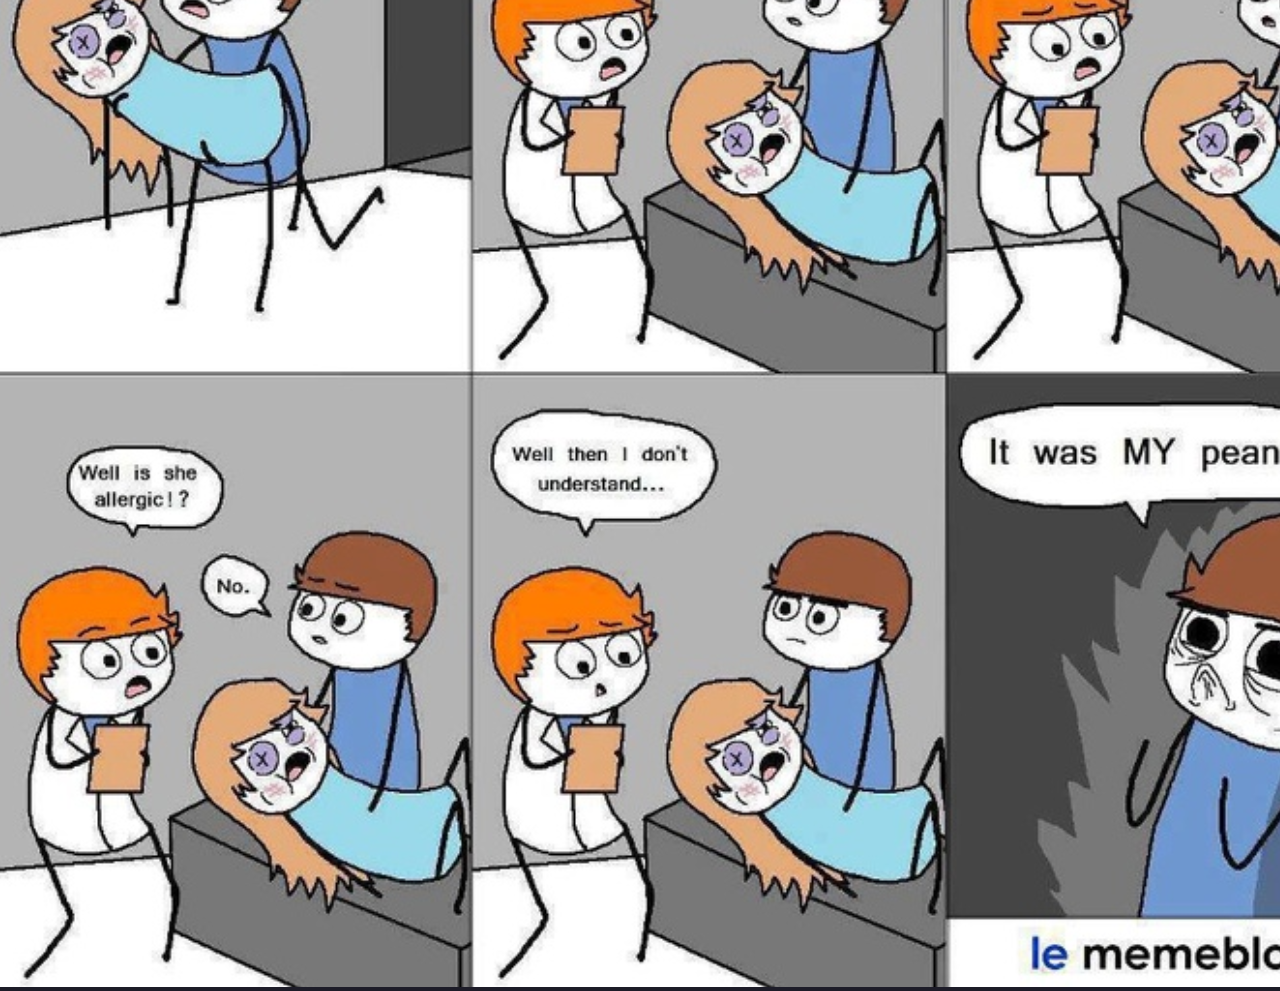
==== commit 30d9a3b9: "fixing duplicate id" ====
--- a/memes.html
+++ b/memes.html
@@ -22,7 +22,7 @@
 ironically to mock mainstream Internet culture.</p>
 <p>Here are some of my favorite memes:</p>
 <img id="anime" src="images/anime.png" alt="Anime">
-<img id="anime" src="images/aol.PNG" alt="Aol">
+<img id="aol" src="images/aol.PNG" alt="Aol">
 <img id="phil" src="images/phil.png" alt="Phil">
 <img id="essay" src="images/essay.png" alt="Essay">
 <img id="wall" src="images/wall.gif" alt="Essay">
